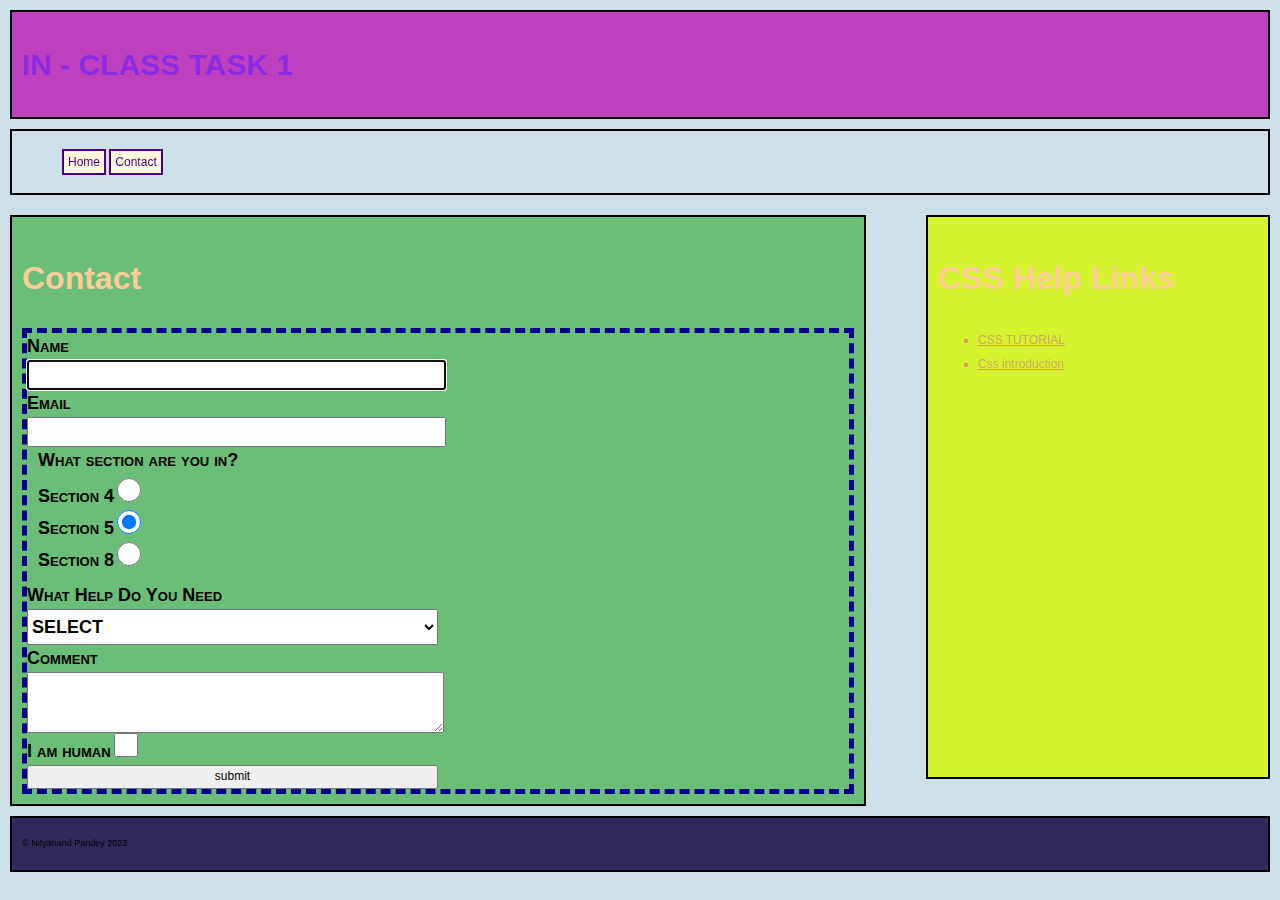
==== contact.html @ c3216c68 "Inclass 4" ====
<!--NITYANAND PANDEY NITYA256@GMAIL.COM-->
<!DOCTYPE html>
<html lang="en">
<head>
    <meta charset="UTF-8">
    <meta name="viewport" content="width=device-width, initial-scale=1.0">
    <title>IN - CLASS TASK</title>
    <link rel="stylesheet" type="text/css" href="css/normalize.css">
    <link rel="stylesheet" type="text/css" href="css/styles.css">
   
</head>
<body>
    <header class="structural">
        <h1>IN - CLASS TASK 1</h1>  
    </header>
    <nav class="structural">
        <ul>
            <li><a href="index.html">Home</a></li>
            <li><a href="contact.html">Contact</a></li>
        </ul>
    </nav>
    <main class="structural">
        <h2>Contact</h2>
        <form>
            <div>
            <label for="name">Name</label>
            <input type="text" id="name" name="name" required autofocus>
            </div>
            <div>
                <label for="email">Email</label>
                <input type="email" id="email" name="email" required>
            </div>
            <div>
                <fieldset>
                    <legend>What section are you in?</legend>
                    <label for="4">Section 4</label>
                    <input type="radio" id="4" name="sec" value="4" required><br>
                    <label for="5">Section 5</label>
                    <input type="radio" id="5" name="sec" value="5" checked><br>
                    <label for="8">Section 8</label> 
                    <input type="radio" id="8" name="sec" value="8">
                </fieldset>
            </div>
            <div>

                <label for="help">What Help Do You Need</label>
                <select id="help" name="help" required>
                    <option value="0" selected>SELECT</option>
                    <option value="html">HTML</option>
                    <option value="css">CSS</option>
                    <option value="both">Both (HTML& CSS)</option>
                </select>
            </div>
            <div>
                <label for="commnet">Comment</label>
                <textarea name="comment" id="comment" rows="4" required></textarea>
            </div>
            <div>
                <label for="human">I am human</label>
                <input type="checkbox" value="true" id="human" name="human" required>
            </div>
            <div>
                <input type="submit" value="submit" id="submit">
            </div>
            
        </form>
       
    </main>
    <aside class="structural">
        <h2>CSS Help Links</h2>
        <ul>
            <li><a href="https://www.w3schools.com/css/">CSS TUTORIAL</a></li>
            <li><a href="https://www.w3schools.com/css/css_intro.asp">Css introduction</a></li>
        </ul>
    </aside>
    <footer class="structural">
        <p>&copy; Nityanand Pandey 2023</p>

    </footer>
    
   
</body>
</html>
---- css/styles.css ----
/* nityanand pandey 8911829*/
body{
     font: normal normal normal 12px/1.5 Verdana , arial, Helvetica, sans-serif;
     height :100;
     width :100;
     background-color: hsla(200, 40%, 80%, 0.7);

}
h1{
    color: blueviolet;
    font-size: 30px;
}

h2{
    font-size: 2rem;
    color: #fc9;

}
header{
    background-color: hsl(300, 50%, 50%);
}
nav ul li{
    display: inline;
    list-style-type: none;
}
nav ul li a{
    border: 2px solid indigo;
    color: indigo;
    background-color: cornsilk;
    text-decoration: none;
    padding: 4px;
}
nav ul li a:hover{
    border: 2px solid cornsilk;
    color: cornsilk;
    background-color: indigo;
}
main{
    float:left;
    width: 65vw;
    background-color: hsl(130, 39%, 58%);
}
aside{
    float: right;
    width: 25vw;
    background-color: hsl(69, 89%, 57%);
    height: 60vh;
}
aside ul{
    list-style-type: square;
}
aside li{
    line-height: 1.5rem;
    color: rgba(200, 90, 127, 0.5);
}
aside a{
    color: rgba(200, 90, 127, 0.5);
}
aside a:hover{
    color: #f09;
}
footer{
    clear: both;
    background-color: hsl(249, 38%, 26%);
}
.structural{
    margin: 10px;
    padding: 10px;
    border: 2px solid black;
}
#para1{
    color: rgb(219, 69, 7);
}
#para2{
    color: rgb(17, 3, 85);
}
form{
    border: 5px dashed darkblue;
}
input[type=text], input[type=email], input[type=submit], select, option{
    display: block;
    width: 50%;
    height: 2em;
}
input[type=radio], input[type=checkbox]{
    height: 2em;
    width: 2em;
}
select, option, label, legend{
    font-variant: small-caps;
    font-weight: bold;
    font-size: 1.5em;
}
textarea{
    width: 50%;
    display: block;
}
fieldset{
    border: none;
}
footer p{
    font-size: .75em;
}
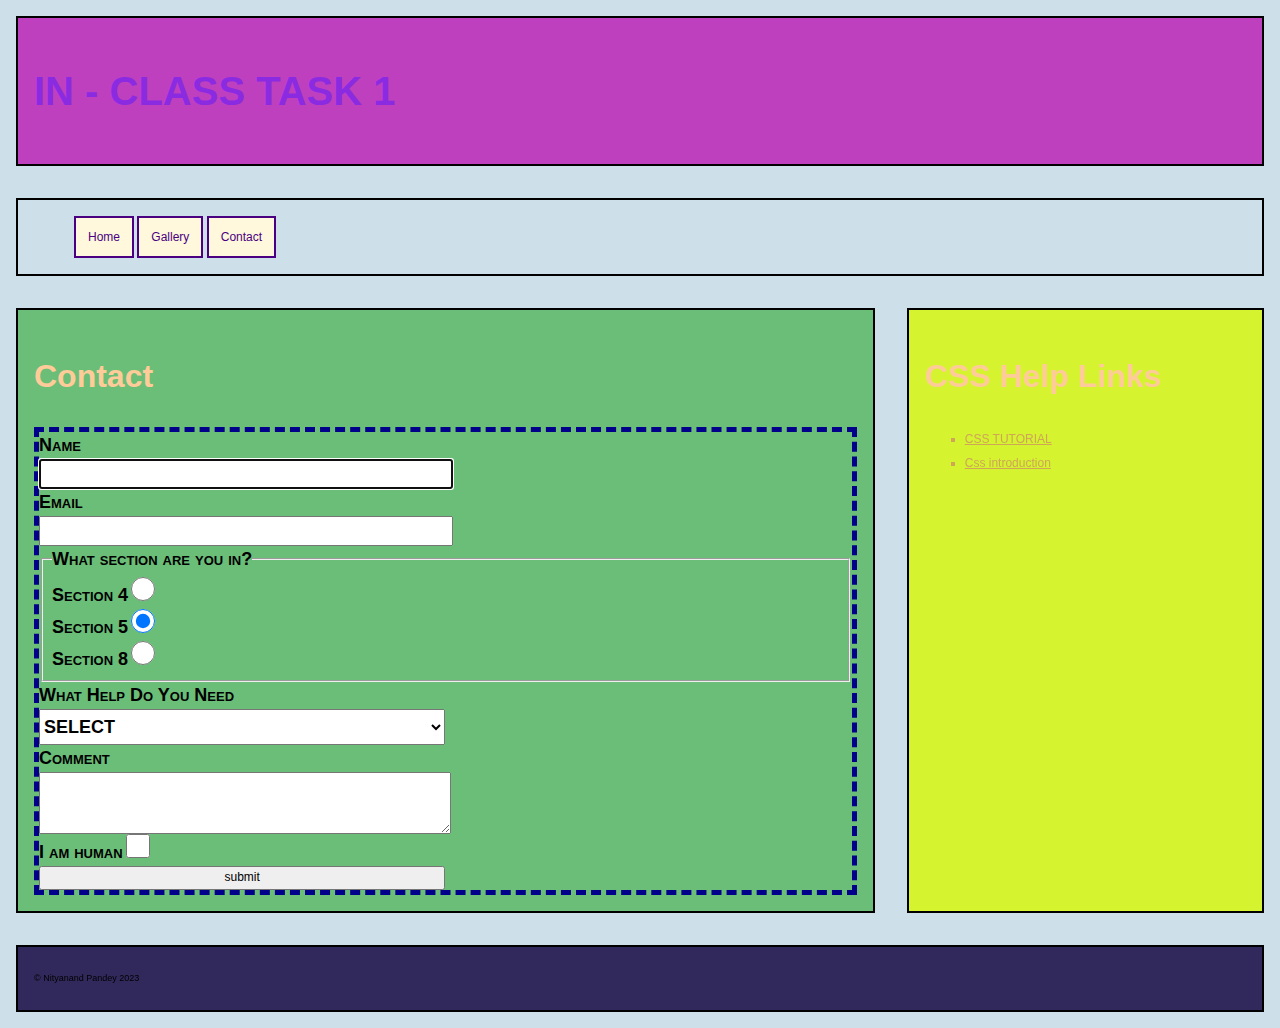
==== commit 0f5bc628: "Inclass 5" ====
--- a/contact.html
+++ b/contact.html
@@ -16,63 +16,67 @@
     <nav class="structural">
         <ul>
             <li><a href="index.html">Home</a></li>
+            <li><a href="gallery.html">Gallery</a></li>
             <li><a href="contact.html">Contact</a></li>
         </ul>
     </nav>
-    <main class="structural">
-        <h2>Contact</h2>
-        <form>
-            <div>
-            <label for="name">Name</label>
-            <input type="text" id="name" name="name" required autofocus>
-            </div>
-            <div>
-                <label for="email">Email</label>
-                <input type="email" id="email" name="email" required>
-            </div>
-            <div>
-                <fieldset>
-                    <legend>What section are you in?</legend>
-                    <label for="4">Section 4</label>
-                    <input type="radio" id="4" name="sec" value="4" required><br>
-                    <label for="5">Section 5</label>
-                    <input type="radio" id="5" name="sec" value="5" checked><br>
-                    <label for="8">Section 8</label> 
-                    <input type="radio" id="8" name="sec" value="8">
-                </fieldset>
-            </div>
-            <div>
-
-                <label for="help">What Help Do You Need</label>
-                <select id="help" name="help" required>
-                    <option value="0" selected>SELECT</option>
-                    <option value="html">HTML</option>
-                    <option value="css">CSS</option>
-                    <option value="both">Both (HTML& CSS)</option>
-                </select>
-            </div>
-            <div>
-                <label for="commnet">Comment</label>
-                <textarea name="comment" id="comment" rows="4" required></textarea>
-            </div>
-            <div>
-                <label for="human">I am human</label>
-                <input type="checkbox" value="true" id="human" name="human" required>
-            </div>
-            <div>
-                <input type="submit" value="submit" id="submit">
-            </div>
-            
-        </form>
-       
-    </main>
-    <aside class="structural">
-        <h2>CSS Help Links</h2>
-        <ul>
-            <li><a href="https://www.w3schools.com/css/">CSS TUTORIAL</a></li>
-            <li><a href="https://www.w3schools.com/css/css_intro.asp">Css introduction</a></li>
-        </ul>
-    </aside>
+    <section>
+        <main class="structural">
+            <h2>Contact</h2>
+            <form>
+                <div>
+                <label for="name">Name</label>
+                <input type="text" id="name" name="name" required autofocus>
+                </div>
+                <div>
+                    <label for="email">Email</label>
+                    <input type="email" id="email" name="email" required>
+                </div>
+                <div>
+                    <fieldset>
+                        <legend>What section are you in?</legend>
+                        <label for="4">Section 4</label>
+                        <input type="radio" id="4" name="sec" value="4" required><br>
+                        <label for="5">Section 5</label>
+                        <input type="radio" id="5" name="sec" value="5" checked><br>
+                        <label for="8">Section 8</label> 
+                        <input type="radio" id="8" name="sec" value="8">
+                    </fieldset>
+                </div>
+                <div>
+    
+                    <label for="help">What Help Do You Need</label>
+                    <select id="help" name="help" required>
+                        <option value="0" selected>SELECT</option>
+                        <option value="html">HTML</option>
+                        <option value="css">CSS</option>
+                        <option value="both">Both (HTML& CSS)</option>
+                    </select>
+                </div>
+                <div>
+                    <label for="commnet">Comment</label>
+                    <textarea name="comment" id="comment" rows="4" required></textarea>
+                </div>
+                <div>
+                    <label for="human">I am human</label>
+                    <input type="checkbox" value="true" id="human" name="human" required>
+                </div>
+                <div>
+                    <input type="submit" value="submit" id="submit">
+                </div>
+                
+            </form>
+           
+        </main>
+        <aside class="structural">
+            <h2>CSS Help Links</h2>
+            <ul>
+                <li><a href="https://www.w3schools.com/css/">CSS TUTORIAL</a></li>
+                <li><a href="https://www.w3schools.com/css/css_intro.asp">Css introduction</a></li>
+            </ul>
+        </aside>
+    </section>
+    
     <footer class="structural">
         <p>&copy; Nityanand Pandey 2023</p>
 
--- a/css/styles.css
+++ b/css/styles.css
@@ -1,103 +1,169 @@
 /* nityanand pandey 8911829*/
-body{
-     font: normal normal normal 12px/1.5 Verdana , arial, Helvetica, sans-serif;
-     height :100;
-     width :100;
-     background-color: hsla(200, 40%, 80%, 0.7);
 
-}
-h1{
+html{
+    font: normal normal normal 20px/1.5 Verdana, Arial, Helvertical, 
+ }
+ 
+ body{
+    font: normal normal normal 12px/1.5 Verdana , arial, Helvetica, sans-serif;
+    height :100;
+    width :100;
+    background-color: hsla(200, 40%, 80%, 0.7);
+    display: flex;
+    flex-direction: column;
+ }
+ 
+ h1{
     color: blueviolet;
-    font-size: 30px;
-}
-
-h2{
+    font-size: 2.5rem;
+ }
+ 
+ h2{
     font-size: 2rem;
     color: #fc9;
-
-}
-header{
+ 
+ }
+ 
+ header{
     background-color: hsl(300, 50%, 50%);
-}
-nav ul li{
+    flex: 1 10%;
+ }
+ 
+ nav{
+    flex: 1 5%;
+ }
+ 
+ nav ul li{
     display: inline;
     list-style-type: none;
-}
-nav ul li a{
+ }
+ 
+ nav ul li a{
     border: 2px solid indigo;
     color: indigo;
     background-color: cornsilk;
     text-decoration: none;
-    padding: 4px;
-}
-nav ul li a:hover{
+    padding: 1em;
+ }
+ 
+ nav ul li a:hover{
     border: 2px solid cornsilk;
     color: cornsilk;
     background-color: indigo;
-}
-main{
-    float:left;
-    width: 65vw;
+ }
+ 
+ section{
+    display: flex;
+    flex-direction: row;
+    flex: 4 8%;
+    flex-wrap: nowrap;
+    align-items: stretch;
+    justify-content: space-between;
+ }
+ 
+ main{
+    flex: 2 1 70%; 
     background-color: hsl(130, 39%, 58%);
-}
-aside{
-    float: right;
-    width: 25vw;
+ }
+ 
+ aside{
+    flex: 1 2 30%;
     background-color: hsl(69, 89%, 57%);
-    height: 60vh;
-}
-aside ul{
+ }
+ 
+ aside ul{
     list-style-type: square;
-}
-aside li{
+ }
+ 
+ aside li{
     line-height: 1.5rem;
     color: rgba(200, 90, 127, 0.5);
-}
-aside a{
+ }
+ 
+ aside a{
     color: rgba(200, 90, 127, 0.5);
-}
-aside a:hover{
+ }
+ 
+ aside a:hover{
     color: #f09;
-}
-footer{
-    clear: both;
+ }
+ 
+ footer{
+    flex: 1 5%;
     background-color: hsl(249, 38%, 26%);
-}
-.structural{
-    margin: 10px;
-    padding: 10px;
+ }
+ 
+ .structural{
+    margin: 1rem;
+    padding: 1rem;
     border: 2px solid black;
-}
-#para1{
+ }
+ 
+ #para1{
     color: rgb(219, 69, 7);
-}
-#para2{
+ }
+ 
+ #para2{
     color: rgb(17, 3, 85);
-}
-form{
+ }
+ 
+ form{
     border: 5px dashed darkblue;
-}
-input[type=text], input[type=email], input[type=submit], select, option{
+ }
+ 
+ input[type=text], input[type=email], input[type=submit], select, option{
     display: block;
     width: 50%;
     height: 2em;
-}
-input[type=radio], input[type=checkbox]{
+ }
+ 
+ input[type=radio], input[type=checkbox]{
     height: 2em;
     width: 2em;
-}
-select, option, label, legend{
+ }
+ 
+ select, option, label, legend{
     font-variant: small-caps;
     font-weight: bold;
     font-size: 1.5em;
-}
-textarea{
+ }
+ 
+ textarea{
     width: 50%;
     display: block;
-}
-fieldset{
-    border: none;
-}
-footer p{
+ }
+ 
+ figure{
+    border: 2px solid black;
+ }
+ 
+ img{
+    width: 80%;
+    height: 80%;
+ }
+ 
+ #gallery{
+    display: grid;
+    grid-template-columns: 1fr 1fr;
+    grid-template-rows: 1fr fr;
+ }
+ 
+ footer p{
     font-size: .75em;
-}
+ }
+ 
+ @media (max-width: 1200px){
+    html{
+       font-size: 15px;
+    }
+ }
+ 
+ @media (max-width: 600px){
+    html{
+       font-size: 10px;
+    }
+    #gallery{
+       grid-template-columns: 1fr 1fr;
+       grid-template-rows: 1fr fr;
+    }
+ }